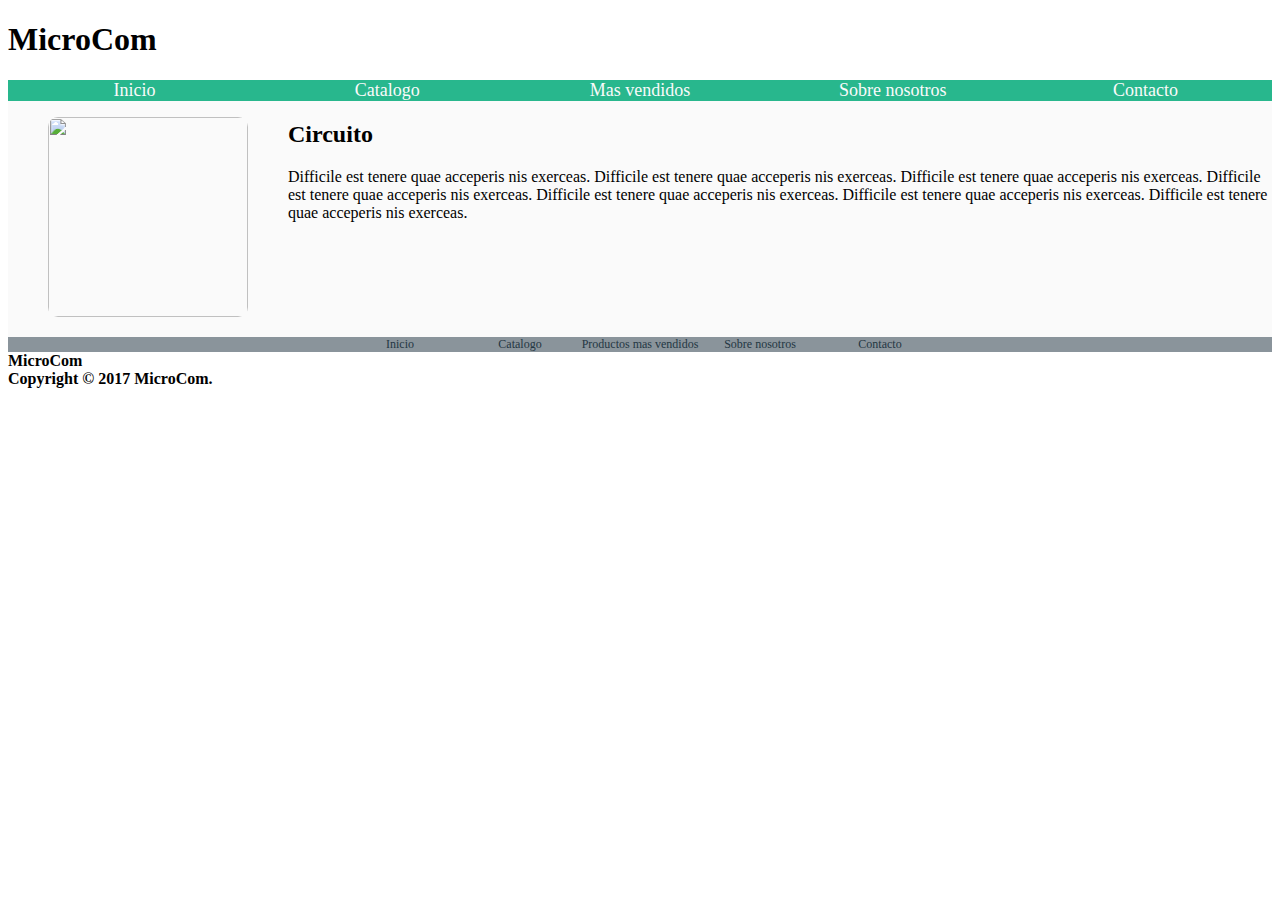
==== Practica/index.html @ a21f5d35 "Se agrego flexBox" ====
<!DOCTYPE html>
<html>
  <HEAD>
    <meta charset="utf-8">
    <TITLE>MicroCom</TITLE>
    <link rel="stylesheet" href="css/master.css">
    <link rel="stylesheet" href="css/article.css">
    <link rel="stylesheet" href="css/menu.css">
  </HEAD>
  <BODY>
    <header>
      <section>
        <h1>MicroCom</h1>
      </section>
      <nav class="MenuPrincipal">
        <ul>
          <li><a href="#" class="ItemMenuP">Inicio</a></li>
          <li><a href="#" class="ItemMenuP">Catalogo</a></li>
          <li><a href="#" class="ItemMenuP">Mas vendidos</a></li>
          <li><a href="#" class="ItemMenuP">Sobre nosotros</a></li>
          <li><a href="#" class="ItemMenuP">Contacto</a></li>
        </ul>
      </nav>
    </header>
    <section>
      <article class="Producto">
        <figure class="ImagenProducto" Alt="Circuito Electrico">
          <IMG SRC="images/circuito-electronico.jpg">
        </figure>
        <div class="DescripcioProducto">
          <h2>Circuito</h2>
          <p>Difficile est tenere quae acceperis nis exerceas.
            Difficile est tenere quae acceperis nis exerceas.
            Difficile est tenere quae acceperis nis exerceas.
            Difficile est tenere quae acceperis nis exerceas.
            Difficile est tenere quae acceperis nis exerceas.
            Difficile est tenere quae acceperis nis exerceas.
            Difficile est tenere quae acceperis nis exerceas.</p>
        </div>
      </article>
    </section>
    <footer>
      <section>
        <nav class="MenuFooter">
          <ul>
            <li><a href="#" class="ItemMenuF">Inicio</a></li>
            <li><a href="#" class="ItemMenuF">Catalogo</a></li>
            <li><a href="#" class="ItemMenuF">Productos mas vendidos</a></li>
            <li><a href="#" class="ItemMenuF">Sobre nosotros</a></li>
            <li><a href="#" class="ItemMenuF">Contacto</a></li>
          </ul>
        </nav>
      <strong>MicroCom</strong>
      </section>
      <section>
        <strong>Copyright &copy; 2017 MicroCom.</strong>
      </section>
    </footer>
  </BODY>
</html>
---- Practica/css/article.css ----
.Producto{
	background-color: #FAFAFA;
	display: flex;
	justify-content: space-between;
}

.ImagenProducto{
	flex-grow: 1;
}

.DescripcionProducto{
	display: flex;
	flex-flow: column;
	background-color: black;
	flex-grow: 3;
}

.ImagenProducto img{
	height: 200px;
	width: 200px;
	border-radius: 10px;
}
---- Practica/css/menu.css ----
nav ul{
	list-style-type: none;
	margin: 0;
	padding: 0;
	list-style-position: inside;
	/*position: fixed;*/
	overflow: auto;
}

nav li a{
	width: 120px;
	text-decoration: none;
	text-align: center;
}

.MenuPrincipal ul{
	background-color: #28B78D;
	display: flex;
	justify-content: space-around;
	align-items: center;
}

.ItemMenuP{
	display: block;
	flex-grow: 1;
	background-color: #28B78D;
	color: #FAFAFA;
	font-size: 18px;
	/*margin: 4px;*/
	align-self: stretch;
}

.ItemMenuP:hover{
	background-color: #8A949B;
	color: #243743;
	align-self: stretch;
}

.MenuFooter ul{
	display: flex;
	justify-content: center;
	align-items: center;
	background-color: #8A949B;
}

.ItemMenuF{
	background-color: #8A949B;
	color: #243743;
	font-size: 12px;
	display: block;
	flex-grow: 1;
}
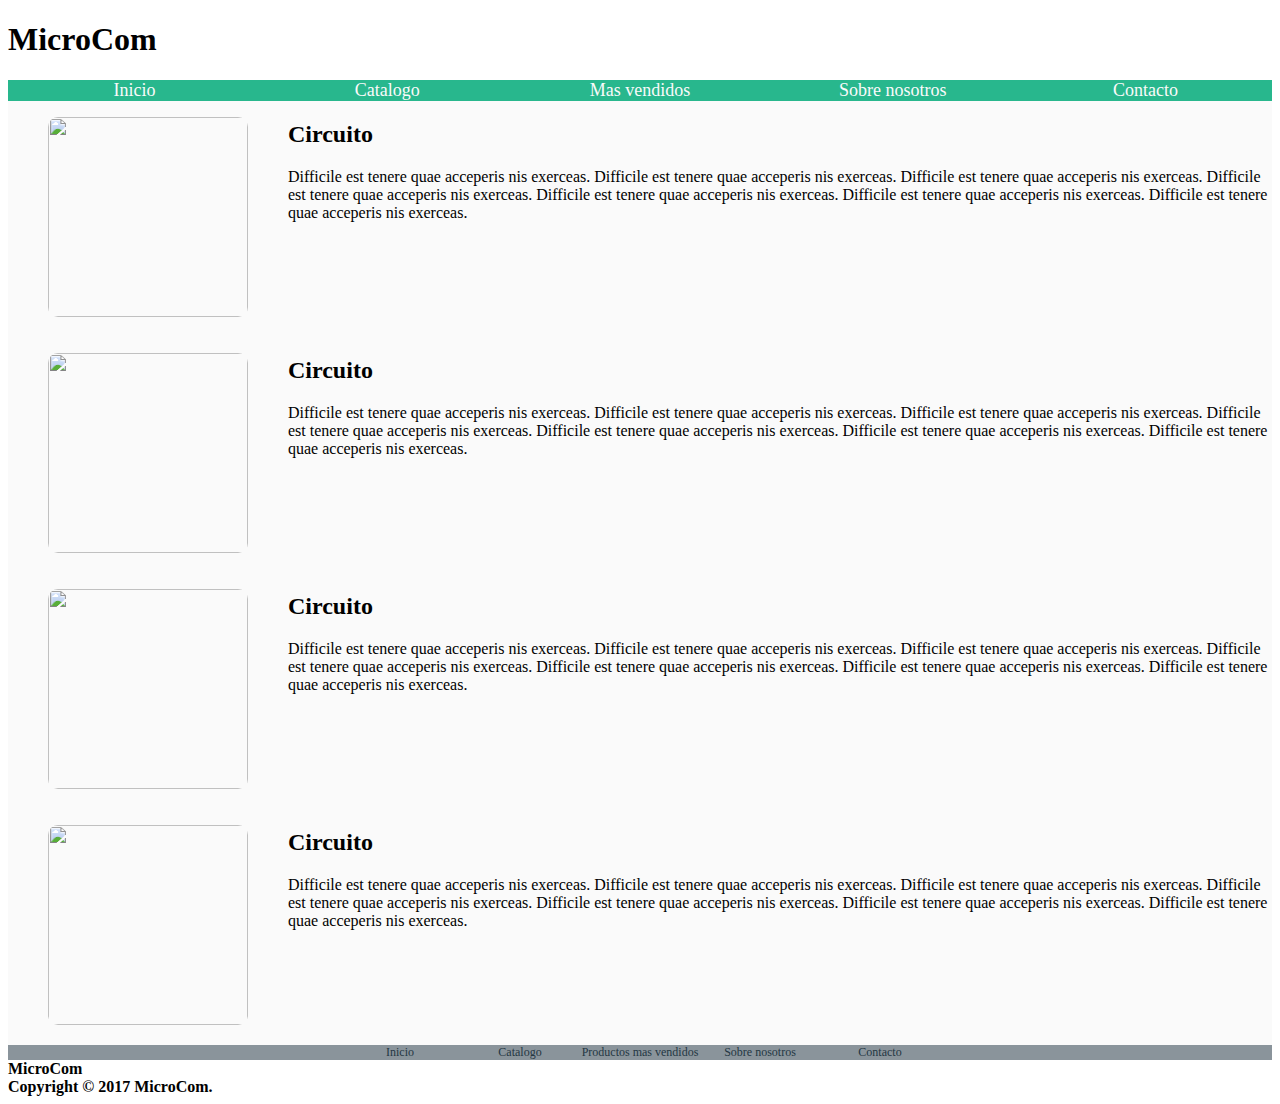
==== commit 33a20429: "Agregue varios contenidos" ====
--- a/Practica/index.html
+++ b/Practica/index.html
@@ -38,6 +38,52 @@
             Difficile est tenere quae acceperis nis exerceas.</p>
         </div>
       </article>
+      <article class="Producto">
+        <figure class="ImagenProducto" Alt="Circuito Electrico">
+          <IMG SRC="images/circuito-electronico.jpg">
+        </figure>
+        <div class="DescripcioProducto">
+          <h2>Circuito</h2>
+          <p>Difficile est tenere quae acceperis nis exerceas.
+            Difficile est tenere quae acceperis nis exerceas.
+            Difficile est tenere quae acceperis nis exerceas.
+            Difficile est tenere quae acceperis nis exerceas.
+            Difficile est tenere quae acceperis nis exerceas.
+            Difficile est tenere quae acceperis nis exerceas.
+            Difficile est tenere quae acceperis nis exerceas.</p>
+        </div>
+      </article>
+      <article class="Producto">
+        <figure class="ImagenProducto" Alt="Circuito Electrico">
+          <IMG SRC="images/circuito-electronico.jpg">
+        </figure>
+        <div class="DescripcioProducto">
+          <h2>Circuito</h2>
+          <p>Difficile est tenere quae acceperis nis exerceas.
+            Difficile est tenere quae acceperis nis exerceas.
+            Difficile est tenere quae acceperis nis exerceas.
+            Difficile est tenere quae acceperis nis exerceas.
+            Difficile est tenere quae acceperis nis exerceas.
+            Difficile est tenere quae acceperis nis exerceas.
+            Difficile est tenere quae acceperis nis exerceas.</p>
+        </div>
+      </article>
+      <article class="Producto">
+        <figure class="ImagenProducto" Alt="Circuito Electrico">
+          <IMG SRC="images/circuito-electronico.jpg">
+        </figure>
+        <div class="DescripcioProducto">
+          <h2>Circuito</h2>
+          <p>Difficile est tenere quae acceperis nis exerceas.
+            Difficile est tenere quae acceperis nis exerceas.
+            Difficile est tenere quae acceperis nis exerceas.
+            Difficile est tenere quae acceperis nis exerceas.
+            Difficile est tenere quae acceperis nis exerceas.
+            Difficile est tenere quae acceperis nis exerceas.
+            Difficile est tenere quae acceperis nis exerceas.</p>
+        </div>
+      </article>
+
     </section>
     <footer>
       <section>
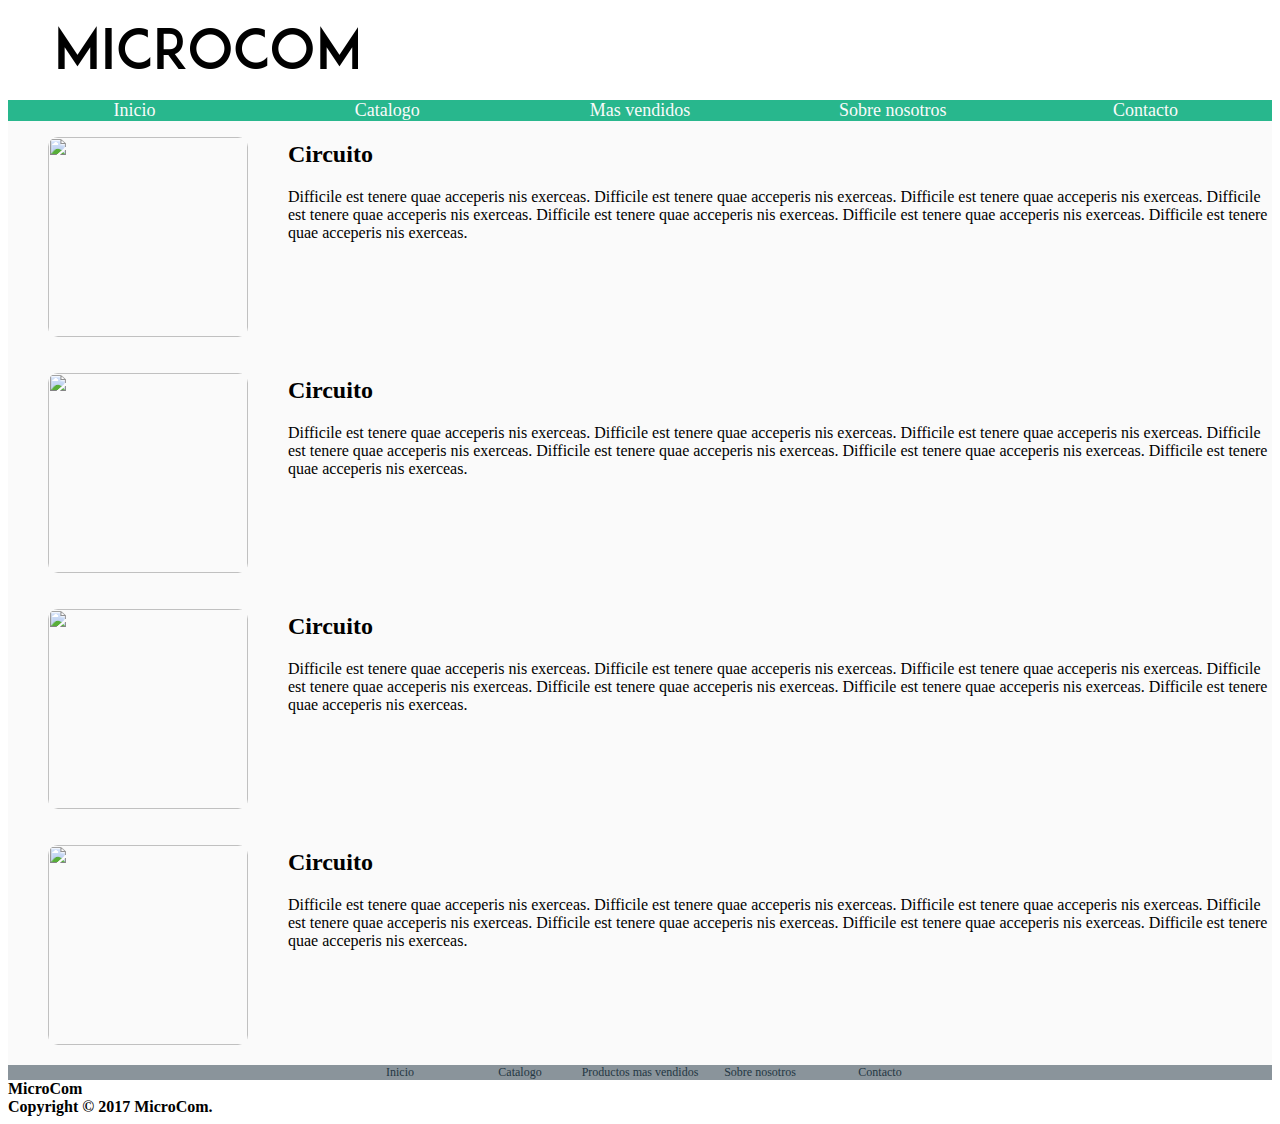
==== commit 223c1a28: "Se agrego logotipo al index." ====
--- a/Practica/index.html
+++ b/Practica/index.html
@@ -10,7 +10,9 @@
   <BODY>
     <header>
       <section>
-        <h1>MicroCom</h1>
+        <figure class="ImagenLogotipo" Alt="Logotipo">
+          <IMG SRC="images/logo.png">
+        </figure>
       </section>
       <nav class="MenuPrincipal">
         <ul>
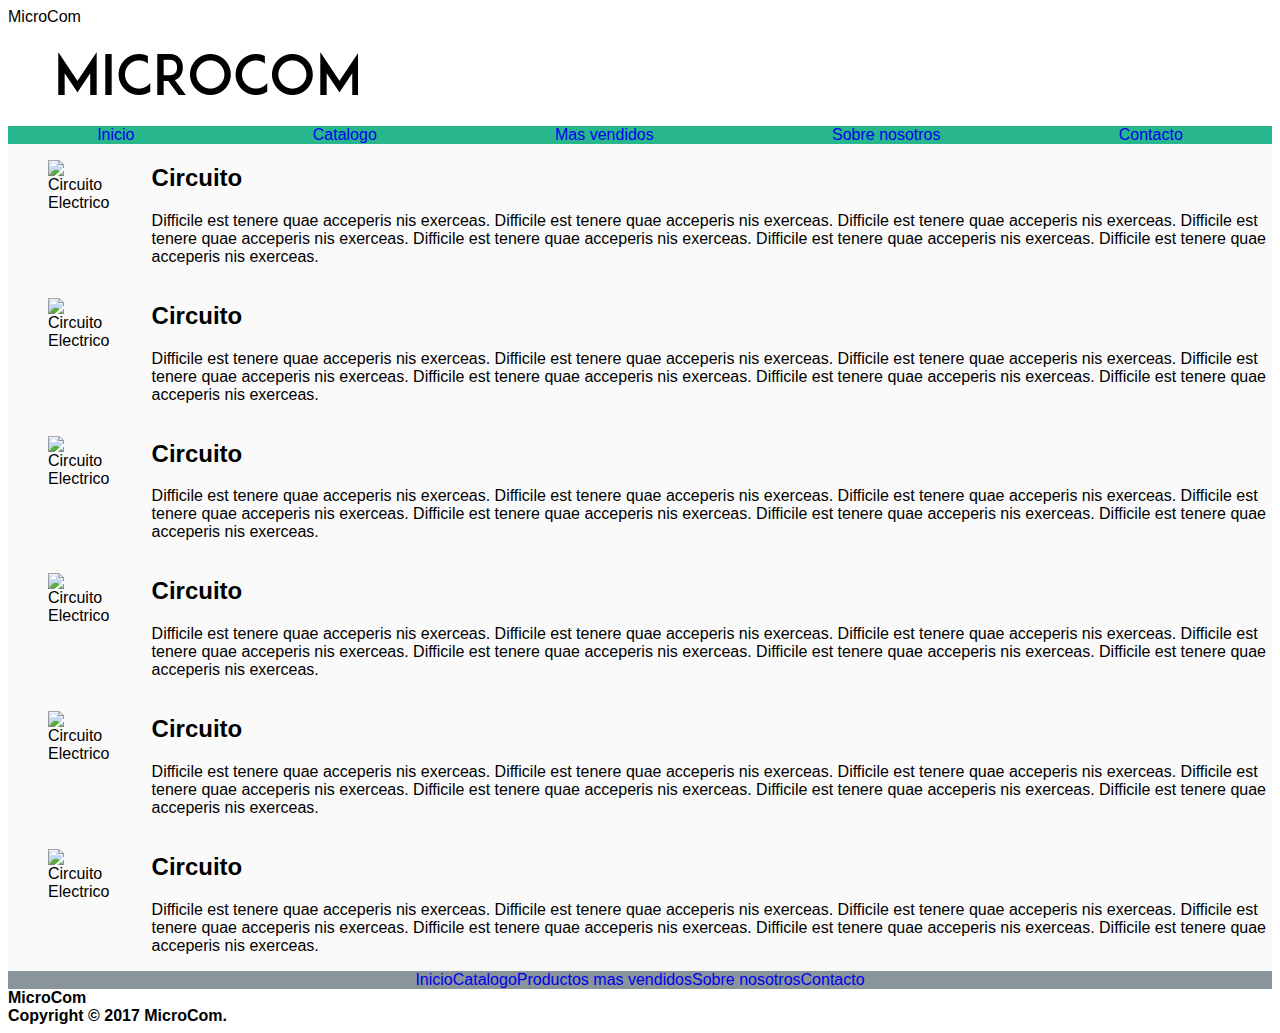
==== commit eefa418a: "Merge pull request #9 from omardanielfigueroatapia/flexbox" ====
--- a/Practica/index.html
+++ b/Practica/index.html
@@ -1,13 +1,13 @@
 <!DOCTYPE html>
 <html>
-  <HEAD>
+  <head>
     <meta charset="utf-8">
-    <TITLE>MicroCom</TITLE>
+    <title="">MicroCom</title>
     <link rel="stylesheet" href="css/master.css">
     <link rel="stylesheet" href="css/article.css">
     <link rel="stylesheet" href="css/menu.css">
-  </HEAD>
-  <BODY>
+  </head>
+  <body>
     <header>
       <section>
         <figure class="ImagenLogotipo" Alt="Logotipo">
@@ -16,86 +16,120 @@
       </section>
       <nav class="MenuPrincipal">
         <ul>
-          <li><a href="#" class="ItemMenuP">Inicio</a></li>
-          <li><a href="#" class="ItemMenuP">Catalogo</a></li>
-          <li><a href="#" class="ItemMenuP">Mas vendidos</a></li>
-          <li><a href="#" class="ItemMenuP">Sobre nosotros</a></li>
-          <li><a href="#" class="ItemMenuP">Contacto</a></li>
+          <li><a href="#">Inicio</a></li>
+          <li><a href="#">Catalogo</a></li>
+          <li><a href="#">Mas vendidos</a></li>
+          <li><a href="#">Sobre nosotros</a></li>
+          <li><a href="#">Contacto</a></li>
         </ul>
       </nav>
     </header>
-    <section>
-      <article class="Producto">
-        <figure class="ImagenProducto" Alt="Circuito Electrico">
-          <IMG SRC="images/circuito-electronico.jpg">
-        </figure>
-        <div class="DescripcioProducto">
-          <h2>Circuito</h2>
-          <p>Difficile est tenere quae acceperis nis exerceas.
-            Difficile est tenere quae acceperis nis exerceas.
-            Difficile est tenere quae acceperis nis exerceas.
-            Difficile est tenere quae acceperis nis exerceas.
-            Difficile est tenere quae acceperis nis exerceas.
-            Difficile est tenere quae acceperis nis exerceas.
-            Difficile est tenere quae acceperis nis exerceas.</p>
-        </div>
-      </article>
-      <article class="Producto">
-        <figure class="ImagenProducto" Alt="Circuito Electrico">
-          <IMG SRC="images/circuito-electronico.jpg">
-        </figure>
-        <div class="DescripcioProducto">
-          <h2>Circuito</h2>
-          <p>Difficile est tenere quae acceperis nis exerceas.
-            Difficile est tenere quae acceperis nis exerceas.
-            Difficile est tenere quae acceperis nis exerceas.
-            Difficile est tenere quae acceperis nis exerceas.
-            Difficile est tenere quae acceperis nis exerceas.
-            Difficile est tenere quae acceperis nis exerceas.
-            Difficile est tenere quae acceperis nis exerceas.</p>
-        </div>
-      </article>
-      <article class="Producto">
-        <figure class="ImagenProducto" Alt="Circuito Electrico">
-          <IMG SRC="images/circuito-electronico.jpg">
-        </figure>
-        <div class="DescripcioProducto">
-          <h2>Circuito</h2>
-          <p>Difficile est tenere quae acceperis nis exerceas.
-            Difficile est tenere quae acceperis nis exerceas.
-            Difficile est tenere quae acceperis nis exerceas.
-            Difficile est tenere quae acceperis nis exerceas.
-            Difficile est tenere quae acceperis nis exerceas.
-            Difficile est tenere quae acceperis nis exerceas.
-            Difficile est tenere quae acceperis nis exerceas.</p>
-        </div>
-      </article>
-      <article class="Producto">
-        <figure class="ImagenProducto" Alt="Circuito Electrico">
-          <IMG SRC="images/circuito-electronico.jpg">
-        </figure>
-        <div class="DescripcioProducto">
-          <h2>Circuito</h2>
-          <p>Difficile est tenere quae acceperis nis exerceas.
-            Difficile est tenere quae acceperis nis exerceas.
-            Difficile est tenere quae acceperis nis exerceas.
-            Difficile est tenere quae acceperis nis exerceas.
-            Difficile est tenere quae acceperis nis exerceas.
-            Difficile est tenere quae acceperis nis exerceas.
-            Difficile est tenere quae acceperis nis exerceas.</p>
-        </div>
-      </article>
 
-    </section>
+    <main>
+      <aside>
+      </aside>
+      <section>
+        <article class="Producto">
+          <figure>
+            <img src="images/circuito-electronico.jpg" alt="Circuito Electrico">
+          </figure>
+          <div>
+            <h2>Circuito</h2>
+            <p>Difficile est tenere quae acceperis nis exerceas.
+              Difficile est tenere quae acceperis nis exerceas.
+              Difficile est tenere quae acceperis nis exerceas.
+              Difficile est tenere quae acceperis nis exerceas.
+              Difficile est tenere quae acceperis nis exerceas.
+              Difficile est tenere quae acceperis nis exerceas.
+              Difficile est tenere quae acceperis nis exerceas.</p>
+          </div>
+        </article>
+        <article class="Producto">
+          <figure>
+            <img src="images/circuito-electronico.jpg" alt="Circuito Electrico">
+          </figure>
+          <div>
+            <h2>Circuito</h2>
+            <p>Difficile est tenere quae acceperis nis exerceas.
+              Difficile est tenere quae acceperis nis exerceas.
+              Difficile est tenere quae acceperis nis exerceas.
+              Difficile est tenere quae acceperis nis exerceas.
+              Difficile est tenere quae acceperis nis exerceas.
+              Difficile est tenere quae acceperis nis exerceas.
+              Difficile est tenere quae acceperis nis exerceas.</p>
+          </div>
+        </article>
+        <article class="Producto">
+          <figure>
+            <img src="images/circuito-electronico.jpg" alt="Circuito Electrico">
+          </figure>
+          <div>
+            <h2>Circuito</h2>
+            <p>Difficile est tenere quae acceperis nis exerceas.
+              Difficile est tenere quae acceperis nis exerceas.
+              Difficile est tenere quae acceperis nis exerceas.
+              Difficile est tenere quae acceperis nis exerceas.
+              Difficile est tenere quae acceperis nis exerceas.
+              Difficile est tenere quae acceperis nis exerceas.
+              Difficile est tenere quae acceperis nis exerceas.</p>
+          </div>
+        </article>
+        <article class="Producto">
+          <figure>
+            <img src="images/circuito-electronico.jpg" alt="Circuito Electrico">
+          </figure>
+          <div>
+            <h2>Circuito</h2>
+            <p>Difficile est tenere quae acceperis nis exerceas.
+              Difficile est tenere quae acceperis nis exerceas.
+              Difficile est tenere quae acceperis nis exerceas.
+              Difficile est tenere quae acceperis nis exerceas.
+              Difficile est tenere quae acceperis nis exerceas.
+              Difficile est tenere quae acceperis nis exerceas.
+              Difficile est tenere quae acceperis nis exerceas.</p>
+          </div>
+        </article>
+        <article class="Producto">
+          <figure>
+            <img src="images/circuito-electronico.jpg" alt="Circuito Electrico">
+          </figure>
+          <div>
+            <h2>Circuito</h2>
+            <p>Difficile est tenere quae acceperis nis exerceas.
+              Difficile est tenere quae acceperis nis exerceas.
+              Difficile est tenere quae acceperis nis exerceas.
+              Difficile est tenere quae acceperis nis exerceas.
+              Difficile est tenere quae acceperis nis exerceas.
+              Difficile est tenere quae acceperis nis exerceas.
+              Difficile est tenere quae acceperis nis exerceas.</p>
+          </div>
+        </article>
+        <article class="Producto">
+          <figure>
+            <img src="images/circuito-electronico.jpg" alt="Circuito Electrico">
+          </figure>
+          <div>
+            <h2>Circuito</h2>
+            <p>Difficile est tenere quae acceperis nis exerceas.
+              Difficile est tenere quae acceperis nis exerceas.
+              Difficile est tenere quae acceperis nis exerceas.
+              Difficile est tenere quae acceperis nis exerceas.
+              Difficile est tenere quae acceperis nis exerceas.
+              Difficile est tenere quae acceperis nis exerceas.
+              Difficile est tenere quae acceperis nis exerceas.</p>
+          </div>
+        </article>
+      </section>
+    </main>
     <footer>
       <section>
         <nav class="MenuFooter">
           <ul>
-            <li><a href="#" class="ItemMenuF">Inicio</a></li>
-            <li><a href="#" class="ItemMenuF">Catalogo</a></li>
-            <li><a href="#" class="ItemMenuF">Productos mas vendidos</a></li>
-            <li><a href="#" class="ItemMenuF">Sobre nosotros</a></li>
-            <li><a href="#" class="ItemMenuF">Contacto</a></li>
+            <li><a href="#">Inicio</a></li>
+            <li><a href="#">Catalogo</a></li>
+            <li><a href="#">Productos mas vendidos</a></li>
+            <li><a href="#">Sobre nosotros</a></li>
+            <li><a href="#">Contacto</a></li>
           </ul>
         </nav>
       <strong>MicroCom</strong>
@@ -104,5 +138,5 @@
         <strong>Copyright &copy; 2017 MicroCom.</strong>
       </section>
     </footer>
-  </BODY>
+  </body>
 </html>
--- a/Practica/css/master.css
+++ b/Practica/css/master.css
@@ -0,0 +1,8 @@
+*{
+  font-family: sans-serif;
+}
+
+main{
+  display: flex;
+  flex-direction: column;
+}
--- a/Practica/css/menu.css
+++ b/Practica/css/menu.css
@@ -1,3 +1,9 @@
+header{
+	/*display: flex;*/
+	/*position: fixed;*/
+	/*background-color: green;*/
+}
+
 nav ul{
 	list-style-type: none;
 	margin: 0;
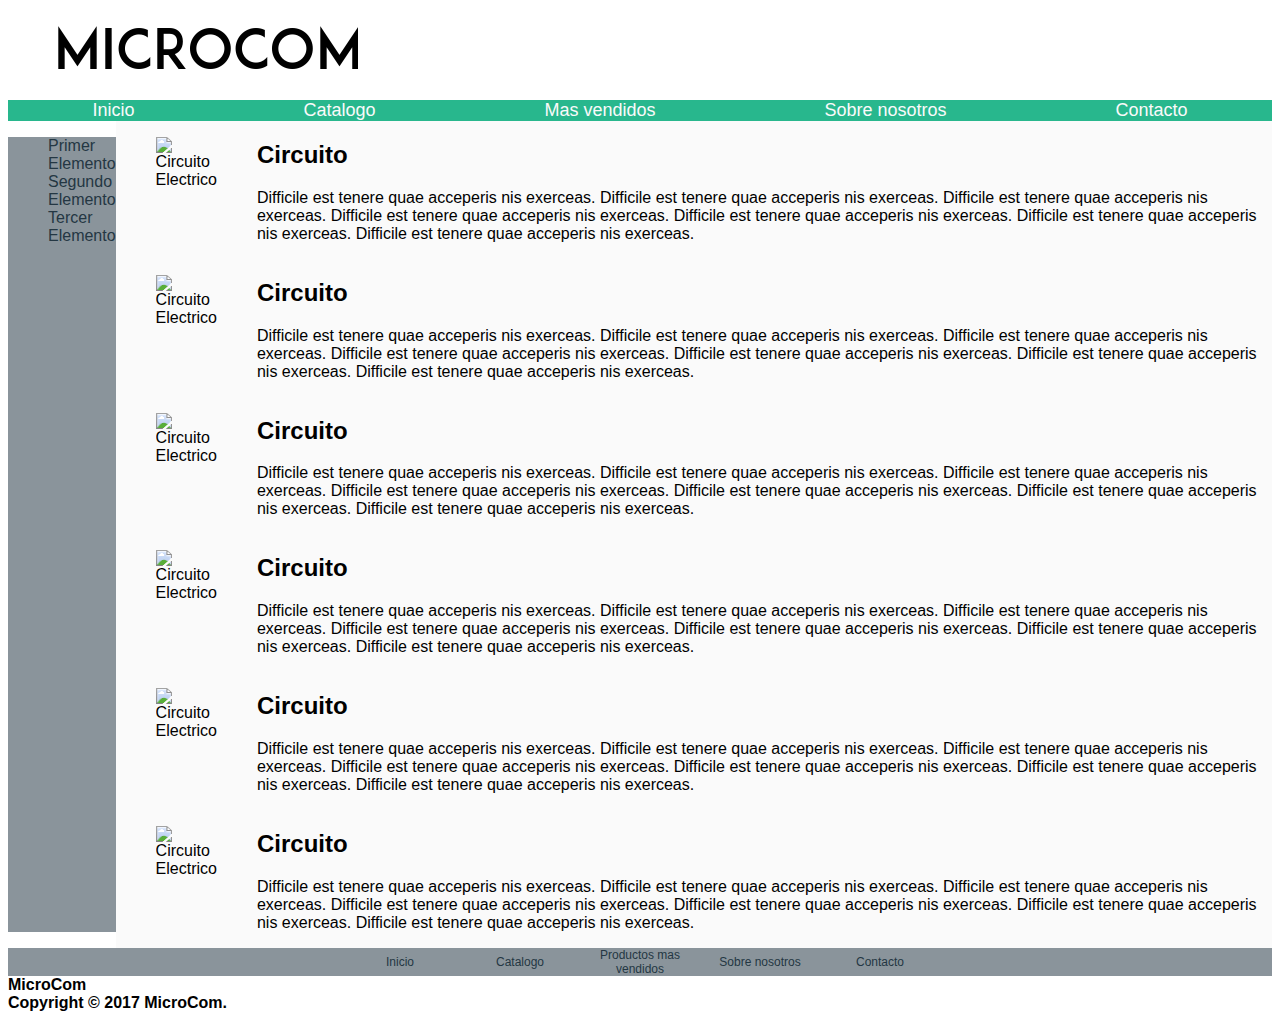
==== commit 5f0e3029: "Cambios en el css   Se agrego al Aside, y se modifico su css   Se modifico css de los menus un poco" ====
--- a/Practica/index.html
+++ b/Practica/index.html
@@ -2,7 +2,6 @@
 <html>
   <head>
     <meta charset="utf-8">
-    <title="">MicroCom</title>
     <link rel="stylesheet" href="css/master.css">
     <link rel="stylesheet" href="css/article.css">
     <link rel="stylesheet" href="css/menu.css">
@@ -27,6 +26,11 @@
 
     <main>
       <aside>
+        <ul>
+          <li><a href="#">Primer Elemento</a></li>
+          <li><a href="#">Segundo Elemento</a></li>
+          <li><a href="#">Tercer Elemento</a></li>
+        </ul>
       </aside>
       <section>
         <article class="Producto">
--- a/Practica/css/master.css
+++ b/Practica/css/master.css
@@ -4,5 +4,29 @@
 
 main{
   display: flex;
+  justify-content: flex-start;
+  flex-flow: row;
+}
+
+main > aside{
+  display: flex;
   flex-direction: column;
+  flex-flow: nowrap;
+  align-self: stretch;
 }
+
+main aside ul{
+  background-color: #8A949B;
+	color: #243743;
+  list-style-type: none;
+  display: flex;
+  flex-direction: column;
+  align-items: flex-start;
+}
+
+main aside li a{
+  display: block;
+	flex-grow: 1;
+  color: #243743;
+  text-decoration: none;
+}
--- a/Practica/css/menu.css
+++ b/Practica/css/menu.css
@@ -1,7 +1,6 @@
 header{
-	/*display: flex;*/
-	/*position: fixed;*/
-	/*background-color: green;*/
+	flex-flow: column;
+	justify-content: flex-end;
 }
 
 nav ul{
@@ -17,17 +16,25 @@
 	width: 120px;
 	text-decoration: none;
 	text-align: center;
+	flex-flow: nowrap;
+	align-self: stretch;
 }
 
-.MenuPrincipal ul{
+header nav ul{
 	background-color: #28B78D;
 	display: flex;
+	flex-flow: nowrap;
 	justify-content: space-around;
 	align-items: center;
 }
 
-.ItemMenuP{
-	display: block;
+header nav ul li:hover{
+	background-color: #8A949B;
+	color: #243743;
+	align-items: center;
+}
+
+header nav ul li a{
 	flex-grow: 1;
 	background-color: #28B78D;
 	color: #FAFAFA;
@@ -36,20 +43,20 @@
 	align-self: stretch;
 }
 
-.ItemMenuP:hover{
+header nav ul li a:hover{
 	background-color: #8A949B;
 	color: #243743;
 	align-self: stretch;
 }
 
-.MenuFooter ul{
+footer nav ul{
 	display: flex;
 	justify-content: center;
 	align-items: center;
 	background-color: #8A949B;
 }
 
-.ItemMenuF{
+footer nav ul li a{
 	background-color: #8A949B;
 	color: #243743;
 	font-size: 12px;
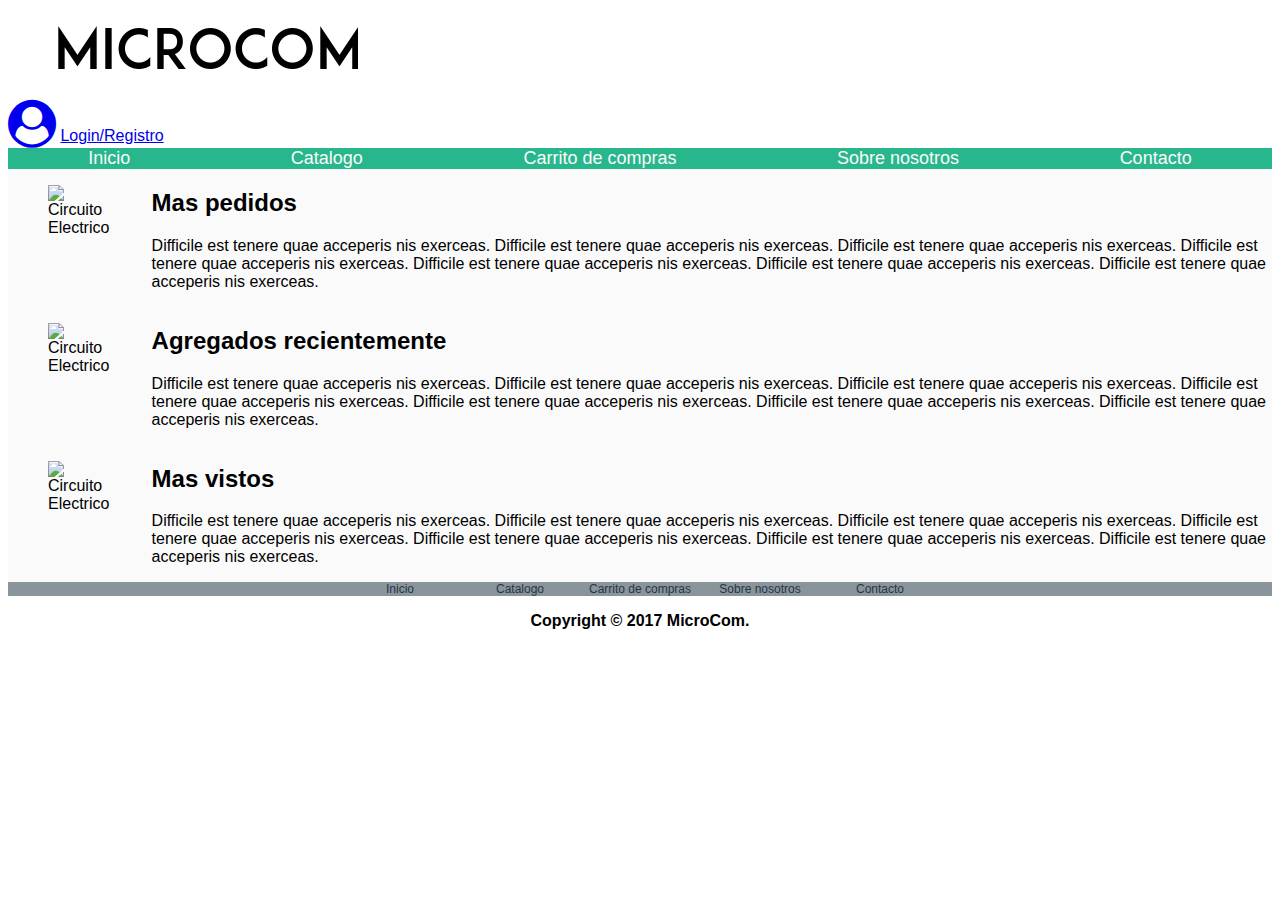
==== commit 130b66c1: "Se hicieron los enlaces entre todas las paginas visibles para un invitado." ====
--- a/Practica/index.html
+++ b/Practica/index.html
@@ -1,36 +1,36 @@
 <!DOCTYPE html>
 <html>
-  <head>
-    <meta charset="utf-8">
-    <link rel="stylesheet" href="css/master.css">
-    <link rel="stylesheet" href="css/article.css">
-    <link rel="stylesheet" href="css/menu.css">
-  </head>
-  <body>
-    <header>
-      <section>
-        <figure class="ImagenLogotipo" Alt="Logotipo">
-          <IMG SRC="images/logo.png">
-        </figure>
-      </section>
-      <nav class="MenuPrincipal">
-        <ul>
-          <li><a href="#">Inicio</a></li>
-          <li><a href="#">Catalogo</a></li>
-          <li><a href="#">Mas vendidos</a></li>
-          <li><a href="#">Sobre nosotros</a></li>
-          <li><a href="#">Contacto</a></li>
-        </ul>
-      </nav>
-    </header>
-
+<head>
+	<meta charset="utf-8">
+  <title>Inicio - MicroCom</title>
+	<link rel="stylesheet" href="css/master.css">
+	<link rel="stylesheet" href="css/article.css">
+	<link rel="stylesheet" href="css/menu.css">
+	<link rel="stylesheet" href="https://cdnjs.cloudflare.com/ajax/libs/font-awesome/4.7.0/css/font-awesome.min.css">
+</head>
+<body>
+	<header>
+		<section>
+			<figure class="ImagenLogotipo" Alt="Logotipo">
+				<img src="images/logo.png">
+			</figure>
+			<div class="LoginRegistro">
+				<a href="registro.html"><i class="fa fa-user-circle fa-3x"></i></a>
+				<a href="registro.html">Login/Registro</a>
+			</div>
+		</section>
+		<nav class="MenuPrincipal">
+			<ul>
+				<li><a href="#">Inicio</a></li>
+          			<li><a href="catalogo.html">Catalogo</a></li>
+          			<li><a href="carrito_de_compras.html">Carrito de compras</a></li>
+	  			<li><a href="sobre_nosotros.html">Sobre nosotros</a></li>
+          			<li><a href="contacto.html">Contacto</a></li>
+			</ul>
+		</nav>
+	</header>
     <main>
       <aside>
-        <ul>
-          <li><a href="#">Primer Elemento</a></li>
-          <li><a href="#">Segundo Elemento</a></li>
-          <li><a href="#">Tercer Elemento</a></li>
-        </ul>
       </aside>
       <section>
         <article class="Producto">
@@ -38,7 +38,7 @@
             <img src="images/circuito-electronico.jpg" alt="Circuito Electrico">
           </figure>
           <div>
-            <h2>Circuito</h2>
+            <h2>Mas pedidos</h2>
             <p>Difficile est tenere quae acceperis nis exerceas.
               Difficile est tenere quae acceperis nis exerceas.
               Difficile est tenere quae acceperis nis exerceas.
@@ -53,7 +53,7 @@
             <img src="images/circuito-electronico.jpg" alt="Circuito Electrico">
           </figure>
           <div>
-            <h2>Circuito</h2>
+            <h2>Agregados recientemente</h2>
             <p>Difficile est tenere quae acceperis nis exerceas.
               Difficile est tenere quae acceperis nis exerceas.
               Difficile est tenere quae acceperis nis exerceas.
@@ -68,52 +68,7 @@
             <img src="images/circuito-electronico.jpg" alt="Circuito Electrico">
           </figure>
           <div>
-            <h2>Circuito</h2>
-            <p>Difficile est tenere quae acceperis nis exerceas.
-              Difficile est tenere quae acceperis nis exerceas.
-              Difficile est tenere quae acceperis nis exerceas.
-              Difficile est tenere quae acceperis nis exerceas.
-              Difficile est tenere quae acceperis nis exerceas.
-              Difficile est tenere quae acceperis nis exerceas.
-              Difficile est tenere quae acceperis nis exerceas.</p>
-          </div>
-        </article>
-        <article class="Producto">
-          <figure>
-            <img src="images/circuito-electronico.jpg" alt="Circuito Electrico">
-          </figure>
-          <div>
-            <h2>Circuito</h2>
-            <p>Difficile est tenere quae acceperis nis exerceas.
-              Difficile est tenere quae acceperis nis exerceas.
-              Difficile est tenere quae acceperis nis exerceas.
-              Difficile est tenere quae acceperis nis exerceas.
-              Difficile est tenere quae acceperis nis exerceas.
-              Difficile est tenere quae acceperis nis exerceas.
-              Difficile est tenere quae acceperis nis exerceas.</p>
-          </div>
-        </article>
-        <article class="Producto">
-          <figure>
-            <img src="images/circuito-electronico.jpg" alt="Circuito Electrico">
-          </figure>
-          <div>
-            <h2>Circuito</h2>
-            <p>Difficile est tenere quae acceperis nis exerceas.
-              Difficile est tenere quae acceperis nis exerceas.
-              Difficile est tenere quae acceperis nis exerceas.
-              Difficile est tenere quae acceperis nis exerceas.
-              Difficile est tenere quae acceperis nis exerceas.
-              Difficile est tenere quae acceperis nis exerceas.
-              Difficile est tenere quae acceperis nis exerceas.</p>
-          </div>
-        </article>
-        <article class="Producto">
-          <figure>
-            <img src="images/circuito-electronico.jpg" alt="Circuito Electrico">
-          </figure>
-          <div>
-            <h2>Circuito</h2>
+            <h2>Mas vistos</h2>
             <p>Difficile est tenere quae acceperis nis exerceas.
               Difficile est tenere quae acceperis nis exerceas.
               Difficile est tenere quae acceperis nis exerceas.
@@ -129,17 +84,16 @@
       <section>
         <nav class="MenuFooter">
           <ul>
-            <li><a href="#">Inicio</a></li>
-            <li><a href="#">Catalogo</a></li>
-            <li><a href="#">Productos mas vendidos</a></li>
-            <li><a href="#">Sobre nosotros</a></li>
-            <li><a href="#">Contacto</a></li>
+            	<li><a href="#">Inicio</a></li>
+		<li><a href="catalogo.html">Catalogo</a></li>
+          	<li><a href="carrito_de_compras.html">Carrito de compras</a></li>
+	  	<li><a href="sobre_nosotros.html">Sobre nosotros</a></li>
+          	<li><a href="contacto.html">Contacto</a></li>
           </ul>
         </nav>
-      <strong>MicroCom</strong>
       </section>
       <section>
-        <strong>Copyright &copy; 2017 MicroCom.</strong>
+        <p align=center><strong>Copyright &copy; 2017 MicroCom.</strong></p>
       </section>
     </footer>
   </body>
